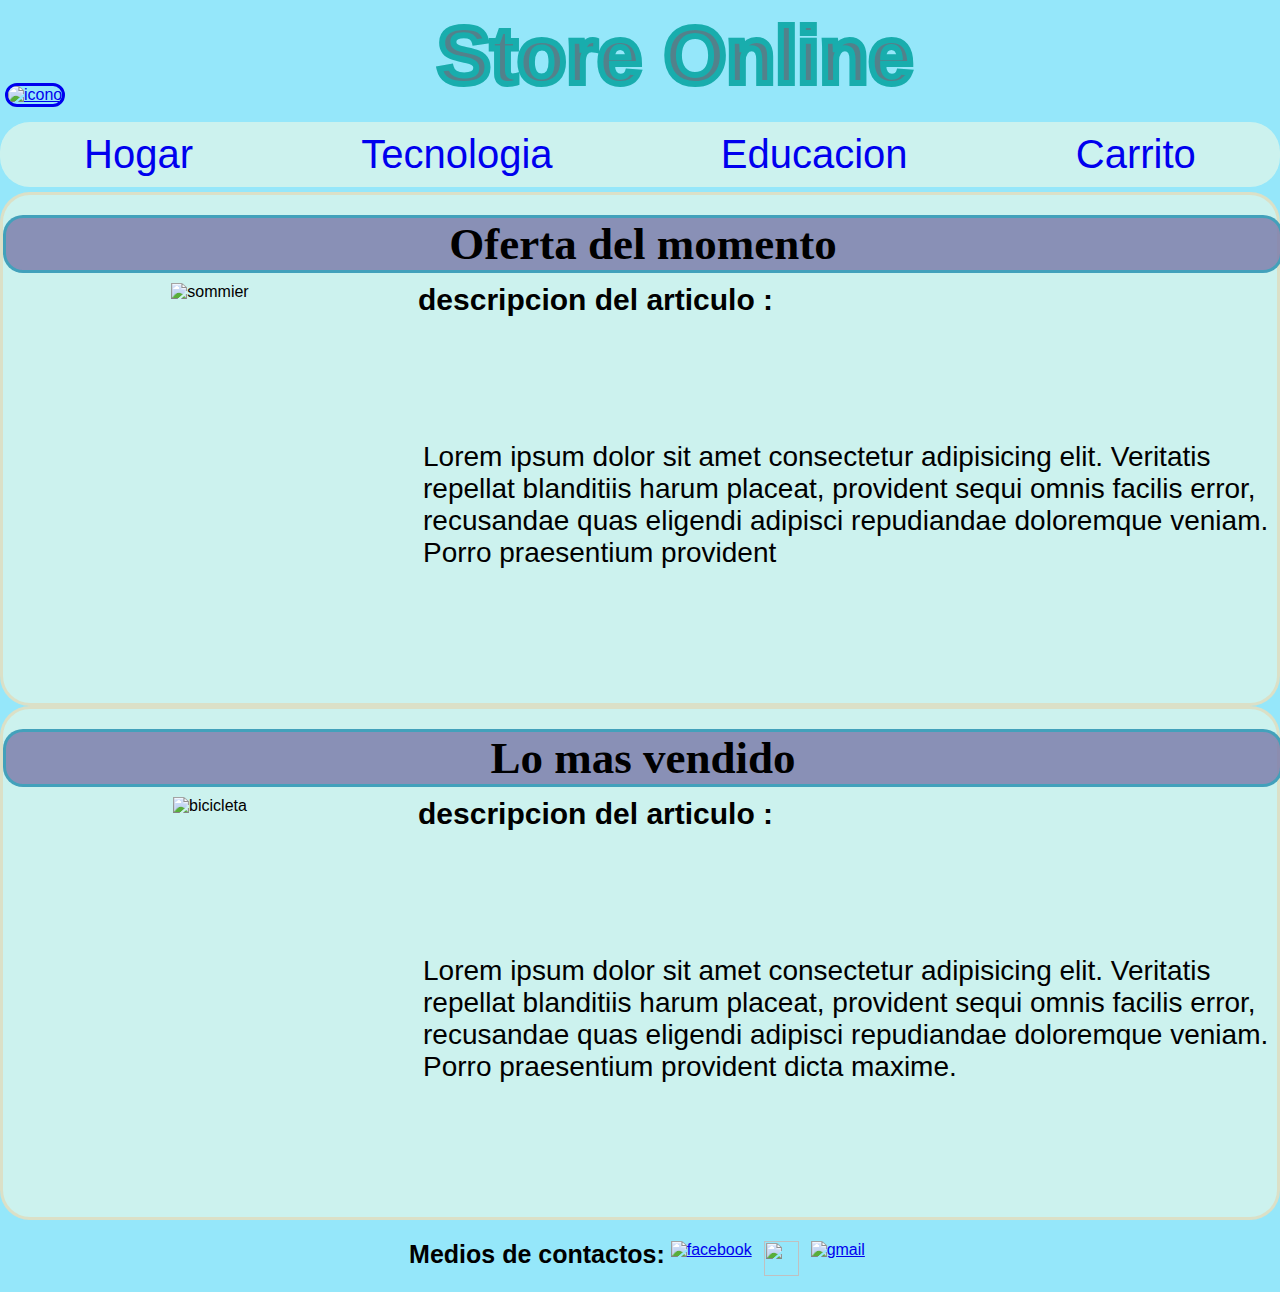
==== index.html @ 679573cf "primer commit" ====
<!DOCTYPE html>
<html lang="en">
<head>
    <meta charset="UTF-8">
    <meta http-equiv="X-UA-Compatible" content="IE=edge">
    <meta name="viewport" content="width=device-width, initial-scale=1.0">
    <title>DESAFIO 3</title>
    <link rel="stylesheet" href="main.css">
</head>
<body class="body-index">
      <div class="contenedor">

          <header>

            <div class="encabezado">
              <h1>Store Online</h1>
            </div> 

            <div class="logo-inicio">
                <a href="index.html"> <img  src="../desafio-3(segunda entrega)/media/tienda_icono.png" alt="icono" class="logo" ></a>
                </div> 

              <nav>
                <div class="hogar"><a href="../desafio-3(segunda entrega)/sections/hogar.html" class="enlaces">Hogar</a></div>
                <div class="tecnologia"><a href="../desafio-3(segunda entrega)/sections/tecnologia.html" class="enlaces">Tecnologia</a></div>
                <div class="educacion"><a href="../desafio-3(segunda entrega)/sections/educacion.html" class="enlaces">Educacion</a></div>
                <div class="carrito"><a href="../desafio-3(segunda entrega)/sections/carrito.html" class="enlaces">Carrito</a></div>
              </nav>

          </header>

          <main>
                <div>
                     <h2 class="seccion">Oferta del momento</h2>
                     <img src="../desafio-3(segunda entrega)/media/cama.jpg" alt="sommier" class="media">
                     <h3 class="descripcion">descripcion del articulo :</h3>
                     <p class="articulo">Lorem ipsum dolor sit amet consectetur adipisicing elit. Veritatis repellat blanditiis harum placeat, provident sequi omnis facilis error, recusandae quas eligendi adipisci repudiandae doloremque veniam. Porro praesentium provident </p>
                </div>
             
                <div>
                   <h2 class="seccion">Lo mas vendido</h2>
                   <img src="../desafio-3(segunda entrega)/media/bici.png" class="media" alt="bicicleta">
                   <h3 class="descripcion">descripcion del articulo :</h3>
                   <p class="articulo">Lorem ipsum dolor sit amet consectetur adipisicing elit. Veritatis repellat blanditiis harum placeat, provident sequi omnis facilis error, recusandae quas eligendi adipisci repudiandae doloremque veniam. Porro praesentium provident dicta maxime. </p>  
               </div>
            
          </main>

          <footer>
            <ul >
              <li><h3>Medios de contactos:</h3></li>
               <li class="pie-de-pagina">
                   <a href="https://www.facebook.com/" target="_blank" > <img src="../desafio-3(segunda entrega)/media/facebook.png" alt="facebook" class="contactos"> </a>
               </li >
               <li class="pie-de-pagina">
                   <a href="https://www.instagram.com/" target="_blank"> <img src="../desafio-3(segunda entrega)/media/ig.png" class="contactos"> </a>
               </li>
               <li class="pie-de-pagina">
                   <a href="https://www.gmail.com/mail/help/intl/es/about.html?iframe" target="_blank"> <img src="../desafio-3(segunda entrega)/media/gmail.png" alt="gmail" class="contactos"> </a>
               </li>
            </ul> 
          </footer>

      </div>
</body>
</html>
---- main.css ----
* {
    margin: 0;
    padding: 0;
    font-family: 'Segoe UI', Tahoma, Geneva, Verdana, sans-serif;
}

.enlaces {
    text-decoration: none;
}

/*====== VISUALIZACION PARA MOVIL =======*/

@media screen and (min-width: 320px) {

    .body-index {
        background-color: rgb(149, 231, 250);
        width: 100vw;
    }
   .body-hogar{
    width: 100vw;
    background-color: rgb(149, 231, 250);
    }
    .contenedor {
        width: 100vw;
        background-color: rgb(149, 231, 250);
        display: grid;
        grid-template-areas: 
         "header"
         "main"
         "footer"
        ;
        grid-gap: 5px;
    }
    header{
        width: 100vw;
        grid-area: header;
        display: grid;
        grid-template-areas: 
        "logo-inicio encabezado"
        "nav nav"
        ;
        grid-gap: 2px 0px;
        background-image: url('../desafio-3(segunda entrega)/media/personas.jpg');
        background-size: contain;
    }
    main{
        grid-area: main;
    }
    footer{
        grid-area: footer;
    }
    .encabezado {
        grid: encabezado;
        display: flex;
        justify-content: center;
        align-items: flex-end;
        font-family: Impact, Haettenschweiler, 'Arial Narrow Bold', sans-serif;
        font-size: 19px;
       -webkit-text-stroke: 2px rgb(24, 173, 173);
       -webkit-text-fill-color: transparent;
       text-shadow: 1px 1px 2px rgba(0, 0, 0, 0.7);
        padding: 2px 0px; 
    }
    .logo-inicio{
        grid-area: logo-inicio;
        display: flex;
        justify-content: center;
        align-items: flex-end;

    }
     
    .logo {
        width: 50px;
        height: 50px;
        padding: 0;
        border-style: solid;
        border-radius: 40px;
    }

    nav {
        grid-area: nav;
        width: 100vw;
        background-color: rgba(207, 242, 237, 0.955);
        display: flex;
        flex-direction: row;
        justify-content: space-around;
        border-radius: 30px;
        padding: 10px 0px;
    }
    nav div a{
        font-size: 20px;
        font-family: 'Franklin Gothic Medium', 'Arial Narrow', Arial, sans-serif ;
    }

    main div{
        width: 100vw;
        padding: 20px 0px;
        background-color: rgba(207, 242, 237, 0.955);
         border-style: solid;
         border-radius: 30px;
         border-color: rgba(240, 196, 143, 0.41);
         display: grid;
         box-sizing: border-box;
         grid-template-areas:
           "seccion"
           "media"
           "descripcion"
           "articulo"
         ;
         grid-gap: 10px;
        }
       .seccion {
           grid-area: seccion;
           width: 100vw;
           font-size: 25px;
           text-align: center;
           padding: 0px 5px;
           background-color: rgba(121, 121, 169, 0.815);
          border: solid 3px rgba(37, 167, 190, 0.704);
           border-radius: 20px;
           box-sizing: border-box;
       }
       .media {
           grid-area: media;
           width: 150px;
           height: 150px;
           position: relative;
           left: 85px;
           display: flex;
           justify-items: center;
       }
       .articulo {
           grid-area: articulo;
           font-size: 15px;
           padding: 5px 10px;
           text-align: left;
       }
       .descripcion {
           grid-area: descripcion;
           padding: 0px 5px;
       }
       ul {
           width: 100vw;
           display: flex;
           flex-direction: row;
           list-style: none;
       }
       .contactos {
        width: 30px;
        height: 30px;
        padding: 16px 6px;
    }
      ul li h3 {
          font-size: 19px;
          position: relative;
          top: 15px;
      }
      
      .carrito-compra {
        width: 30px;
        height: 35px;
        box-sizing: 1px;
        border: none;
        padding: 3px;
        background-color: rgba(10, 85, 125, 0.7);
        border-radius: 50%;   
        display: flex;
        justify-content: center;
        align-items: center;
        position: fixed;
        left: 85vw;
        bottom: 7vh;
        box-shadow: 1px 3px 3px 3px rgba(14, 155, 17, 0.5);  
    }
    .carrito-compra img {
        width: 20px;
        height: 25px;
        position: relative;
        right: 2px;
    }
    /*------SECCION LISTA DE COMPRAS-----*/

.body-carrito {
    width: 100vw;
    background-color: rgba(50, 246, 246, 0.829);
    display: grid;
    grid-template-areas: 
    "header-carrito"
    "main-carrito"
    "footer-carrito"
    ;
    grid-gap: 3px;
}

.body-carrito header {
    grid-area: header-carrito;
    display: grid;
    grid-template-areas: 
     "logo titulo  logo-seguro"
     " logo  titulo seguro"
    ;
    grid-gap: 5px;
}
.titulo-carrito{
  grid-area: titulo;
  font-size: 15px;
  display: flex;
  justify-content: center;
  align-items: center;
}
.icono-tienda{
  grid-area: logo;
  display: flex;
  justify-content: center;
  align-items: center;
}
.icono-tienda img {
    width: 50px;
    height: 50px;
}
.seguro-carrito{
    grid-area: seguro;
    font-family: 'Franklin Gothic Medium', 'Arial Narrow', Arial, sans-serif;
    font-size: 10px;
   display: flex;
   justify-content: center;
   align-items: center;
}
.logo-sitio-seguro-carrito{
     grid-area: logo-seguro;
     display: flex;
     justify-content: center;
}
.logo-sitio-seguro-carrito img {
    width: 50px;
    height: 50px;
}

           /*---MAIN DEL CARRITO---*/

.body-carrito main {
  grid-area: main-carrito; 
  display: flex;
  flex-direction: column;
  justify-content: start;
}
.body-carrito main h2 {
    font-size: 20px;
    font-family: Cambria, Cochin, Georgia, Times, 'Times New Roman', serif;
}
       /*---FOOTER DEL CARRITO---*/

.body-carrito footer {
   grid-area: footer-carrito;
} 
.tabla {
     display: flex;
     justify-content: start;
     align-items: flex-end;
     }
.medios-de-pago {
     width: 100px;
     height: 40px;
     }

}

/*====== VISUALIZACION PARA TABLET =======*/

@media screen and (min-width: 700px) {

    .body-index {
        background-color: rgb(149, 231, 250);
        width: 100vw;
    }
    .body-hogar{
        width: 100vw;
        background-color: rgb(149, 231, 250);
    }
    .contenedor {
        
        width: 100vw;
        background-color: rgb(73, 197, 197);
        display: grid;
        grid-template-areas: 
         "header"
         "main"
         "footer"
        ;
        grid-gap: 5px;
    }
    header{
        width: 100vw;
        grid-area: header;
        display: grid;
        grid-template-areas: 
        "logo-inicio encabezado"
        "nav nav"
        ;
        grid-gap: 10px 0px;
        background-image: url('../desafio-3(segunda entrega)/media/personas.jpg');
        background-size: contain;
    }
    main{
        grid-area: main;
    }
    footer{
        grid-area: footer;
    }
    .encabezado {
        grid: encabezado;
        display: flex;
        justify-content: start;
        align-items: flex-end;
        font-family: Impact, Haettenschweiler, 'Arial Narrow Bold', sans-serif;
        font-size: 40px;
       -webkit-text-stroke: 6px rgb(24, 173, 173);
       -webkit-text-fill-color: transparent;
       text-shadow: 1px 1px 2px rgba(0, 0, 0, 0.442);
        padding: 10px 0px; 
    }
    
    .logo-inicio{
        grid-area: logo-inicio;
        display: flex;
        justify-content: start;
        align-items: flex-end;
        padding: 5px;
        transition: all .3s ease-in-out;
    }
    .logo {
        width: 90px;
        height: 90px;
        border-style: solid;
        border-radius: 40px;
    }
    nav {
        grid-area: nav;
        width: 100vw;
        background-color: rgba(207, 242, 237, 0.955);
        display: flex;
        flex-direction: row;
        justify-content: space-around;
        border-radius: 30px;
        padding: 10px 0;
    }
    nav div a{
        font-size: 40px;
        font-family: 'Franklin Gothic Medium', 'Arial Narrow', Arial, sans-serif ;
    }
    main div{
        width: 100vw;
        padding: 20px 0px;
        background-color: rgba(207, 242, 237, 0.955);
         border-style: solid;
         border-radius: 30px;
         border-color: rgba(240, 196, 143, 0.41);
         display: grid;
         grid-template-areas: 
         "seccion seccion"
         "media descripcion"
         "media articulo"
         ;
         grid-gap: 10px;
        }
       .seccion {
           grid-area: seccion;
           width: 100vw;
           font-size: 40px;
           font-family: Cambria, Cochin, Georgia, Times, 'Times New Roman', serif;
           text-align: center;
           padding: 0px 5px;
           background-color: rgba(121, 121, 169, 0.815);
          border: solid 3px rgba(37, 167, 190, 0.704);
           border-radius: 20px;
           box-sizing: border-box;
       }
       .media {
           grid-area: media;
           width: 170px;
           height: 170px;
           position: relative;
           left: 7px;
       }
       .articulo {
           grid-area: articulo;
           font-size: 25px;
           padding: 5px 10px;
           text-align: left;
       }
       .descripcion {
           grid-area: descripcion;
           font-size: 30px;
           padding: 0px 5px;
       }
       ul {
           width: 100vw;
           display: flex;
           flex-direction: row;
           justify-content: center;
           list-style: none;
       }
       .contactos {
        width: 30px;
        height: 30px;
        padding: 16px 6px;
    }
      ul li h3 {
          font-size: 19px;
          position: relative;
          top: 15px;
      } 

    .carrito-compra {
        width: 50px;
        height: 55px;
        box-sizing: 1px;
        border: none;
        padding: 3px;
        background-color: rgba(10, 85, 125, 0.7);
        border-radius: 50%;   
        display: flex;
        justify-content: center;
        align-items: center;
        position: fixed;
        bottom: 0px;
        right: 110px;
        box-shadow: 1px 3px 3px 3px rgba(14, 155, 17, 0.5);  
    }
    .carrito-compra img {
        width: 40px;
        height: 40px;
        position: relative;
        right: 2px;
    }
    /*------SECCION LISTA DE COMPRAS-----*/

.body-carrito {
    width: 100vw;
    background-color: rgba(50, 246, 246, 0.829);
    display: grid;
    grid-template-areas: 
    "header-carrito"
    "main-carrito"
    "footer-carrito"
    ;
    grid-gap: 3px;
}

.body-carrito header {
    grid-area: header-carrito;
    display: grid;
    grid-template-areas: 
     "logo titulo titulo logo-seguro"
     " logo titulo titulo seguro"
    ;
    grid-gap: 15px;
}
.titulo-carrito{
  grid-area: titulo;
  font-size: 20px;
  display: flex;
  justify-content: center;
  align-items: center;
}
.icono-tienda{
  grid-area: logo;
  display: flex;
  justify-content: center;
  align-items: center;
}
.icono-tienda img {
    width: 60px;
    height: 60px;
}
.seguro-carrito{
    grid-area: seguro;
   display: flex;
   justify-content: center;
   align-items: flex-end;
}
.logo-sitio-seguro-carrito{
     grid-area: logo-seguro;
     display: flex;
     justify-content: center;
     align-items: flex-end;
}
.logo-sitio-seguro-carrito img {
    width: 55px;
    height: 55px;
}

           /*---MAIN DEL CARRITO---*/

.body-carrito main {
  grid-area: main-carrito; 
  display: flex;
  flex-direction: column;
  justify-content: start;
}

       /*---FOOTER DEL CARRITO---*/

.body-carrito footer {
   grid-area: footer-carrito;
} 
.tabla {
   display: flex;
   justify-content: center;
   align-items: center;
}
.medios-de-pago {
   width: 200px;
   height: 40px;
    }
    
}

/*====== VISUALIZACION PARA PC/LAPTOP =======*/

@media screen and (min-width: 1020px) {

    .body-index {
        width: 100vw;
        background-color: rgb(149, 231, 250);
    
    }
    .body-hogar{
        width: 100vw;
        background-color: rgb(149, 231, 250);
    }
    .contenedor {    
        width: 100vw;
        background-color: rgb(149, 231, 250);
        grid-template-areas: 
         "header"
         "main"
         "footer"
        ;
        grid-gap: 5px 0px;
    }
    header{
        width: 100vw;
        grid-area: header;
        display: grid;
        grid-template-areas: 
        "logo-inicio encabezado"
        "nav nav"
        ;
        grid-gap: 10px 0px;
        background-image: url('../desafio-3(segunda entrega)/media/personas.jpg');
        background-size: contain;
        box-sizing: border-box;
    }
    .encabezado {
        grid-area: encabezado;
        display: flex;
        justify-content: start;
        align-items: flex-end;
        font-family: Impact, Haettenschweiler, 'Arial Narrow Bold', sans-serif;
        font-size: 40px;
       -webkit-text-stroke: 6px rgb(24, 173, 173);
       -webkit-text-fill-color: transparent;
       text-shadow: 1px 1px 2px rgba(0, 0, 0, 0.442);
        padding: 10px 0px; 
    }
    .logo-inicio{
        grid-area: logo-inicio;
        display: flex;
        justify-content: start;
        align-items: flex-end;
        padding: 5px;
        transition: all .3s ease-in-out;
    }
    .logo {
        width: 95px;
        height: 95px;
        border-style: solid;
        border-radius: 40px;
    }
    main{
        grid-area: main;
    }
    footer{
        grid-area: footer;
    }
    nav{
        grid-area: nav;
        width: 100vw;
        background-color: rgba(207, 242, 237, 0.955);
        display: flex;
        flex-direction: row;
        justify-content: space-around;
        border-radius: 30px;
        padding: 10px 0;
    }
    nav div a{
        font-size: 40px;
        font-family: 'Franklin Gothic Medium', 'Arial Narrow', Arial, sans-serif ;
        transition: all .3s ease-in-out;
    }
    main div{
        width: 100vw;
        background-color: rgba(207, 242, 237, 0.955);
         border-style: solid;
         border-radius: 30px;
         border-color: rgba(240, 196, 143, 0.41);
         display: grid;
         grid-template-areas: 
         "seccion seccion"
         "media descripcion"
         "media articulo"
         ;
         grid-gap: 10px;
        }
       .seccion {
           grid-area: seccion;
           width: 100vw;
           font-size: 45px;
           font-family: Cambria, Cochin, Georgia, Times, 'Times New Roman', serif;
           text-align: center;
           padding: 0px 5px;
           background-color: rgba(121, 121, 169, 0.815);
          border: solid 3px rgba(37, 167, 190, 0.704);
           border-radius: 20px;
           box-sizing: border-box;
       }
       .media {
           grid-area: media;
           width: 400px;
           height: 400px;
           position: relative;
           left: 7px;
       }
       .articulo {
           grid-area: articulo;
           font-size: 28px;
           padding: 5px 10px;
           text-align: left;
       }
       .descripcion {
           grid-area: descripcion;
           font-size: 30px;
           padding: 0px 5px;
       }
       ul {
           width: 100vw;
           display: flex;
           flex-direction: row;
           justify-content: center;
           list-style: none;
       }
       .contactos {
        width: 35px;
        height: 35px;
        padding: 16px 6px;
        transition: all .4s ease-in-out;
    }
      ul li h3 {
          font-size: 25px;
          position: relative;
          top: 15px;
      } 
       
      .carrito-compra {
          width: 80px;
          height: 80px;
          box-sizing: 1px;
          border: none;
          padding: 3px;
          background-color: rgba(10, 85, 125, 0.7);
          border-radius: 50%;   
          display: flex;
          justify-content: center;
          align-items: center;
          position: fixed;
          left: 95vw;
          bottom: 1vh;
          box-shadow: 1px 3px 3px 3px rgba(14, 155, 17, 0.5);  
        
          transition: all .3s ease-in-out;
           
      }
      .carrito-compra img {
          width: 50px;
          height: 50px;
          position: relative;
          right: 3px;
      }
     /*------SECCION LISTA DE COMPRAS-----*/

     .body-carrito {
         width: 100vw;
         background-color: rgba(50, 246, 246, 0.829);
         display: grid;
         grid-template-areas: 
         "header-carrito"
         "main-carrito"
         "footer-carrito"
         ;
         grid-gap: 3px;
     }
    
     .body-carrito header {
         grid-area: header-carrito;
         display: grid;
         grid-template-areas: 
          "logo titulo titulo logo-seguro"
          " logo titulo titulo seguro"
         ;
         grid-gap: 5px;
     }
     .titulo-carrito{
       grid-area: titulo;
       font-size: 30px;
       position: relative;
       top: 40px;
       right: 40px;
     }
     .icono-tienda{
       grid-area: logo;
       display: flex;
       justify-content: center;
       align-items: end;
     }
     .icono-tienda img {
         width: 100px;
         height: 100px;
     }
     .seguro-carrito{
         grid-area: seguro;
        display: flex;
        justify-content: center;
        align-items: flex-end;
     }
     .logo-sitio-seguro-carrito{
          grid-area: logo-seguro;
          display: flex;
          justify-content: center;
     }
     .logo-sitio-seguro-carrito img {
         width: 100px;
         height: 100px;
     }

                /*---MAIN DEL CARRITO---*/
    
     .body-carrito main {
       grid-area: main-carrito; 
       display: flex;
       flex-direction: column;
       justify-content: start;
    }
    
            /*---FOOTER DEL CARRITO---*/

    .body-carrito footer {
        grid-area: footer-carrito;
    } 
    .tabla {
        display: flex;
        justify-content: end;
        align-items: center;
    }
    .medios-de-pago {
        width: 300px;
        height: 80px;
    }

   /*====== HOVER UTILIZADOS ======*/

    .logo:hover {
        box-sizing: 5px;
        border: none;
        padding: 7px 0px;
        border-radius: 30px;
        background-color: aliceblue ;
        box-shadow: 1px 3px 3px 3px rgba(76, 178, 203, 0.5);
    }

   nav div a:hover {
       box-sizing: 5px;
       border: none;
       padding: 7px 0px;
       border-radius: 30px;
       background-color: aliceblue ;
       box-shadow: 1px 3px 3px 3px rgba(76, 178, 203, 0.5);  
       transform: scale(1.2);
   }

   .carrito-compra:hover {
    transform: scale(1.3);
     }
 
    .contactos:hover {
    transform: scale(1.3);
     }

}
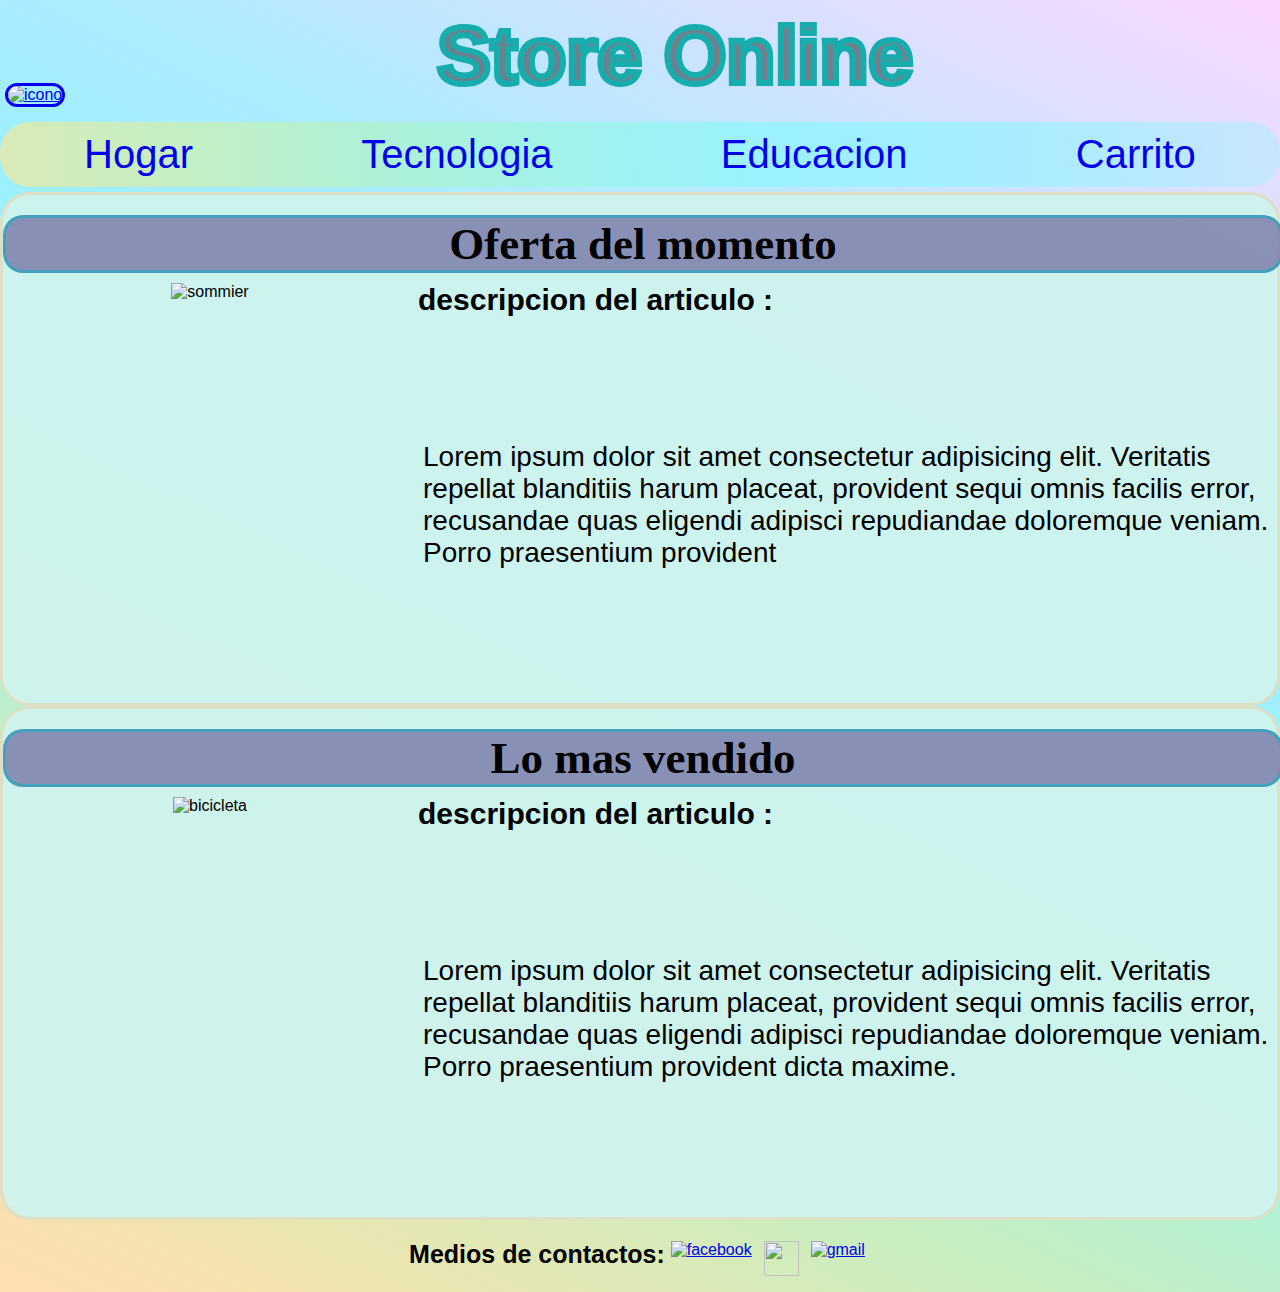
==== commit c6182fe2: "se añaden gradientes" ====
--- a/index.html
+++ b/index.html
@@ -4,7 +4,7 @@
     <meta charset="UTF-8">
     <meta http-equiv="X-UA-Compatible" content="IE=edge">
     <meta name="viewport" content="width=device-width, initial-scale=1.0">
-    <title>DESAFIO 3</title>
+    <title>DESAFIO 4</title>
     <link rel="stylesheet" href="main.css">
 </head>
 <body class="body-index">
@@ -17,14 +17,14 @@
             </div> 
 
             <div class="logo-inicio">
-                <a href="index.html"> <img  src="../desafio-3(segunda entrega)/media/tienda_icono.png" alt="icono" class="logo" ></a>
+                <a href="index.html"> <img  src="../DESAFIO-04/media/tienda_icono.png" alt="icono" class="logo" ></a>
                 </div> 
 
               <nav>
-                <div class="hogar"><a href="../desafio-3(segunda entrega)/sections/hogar.html" class="enlaces">Hogar</a></div>
-                <div class="tecnologia"><a href="../desafio-3(segunda entrega)/sections/tecnologia.html" class="enlaces">Tecnologia</a></div>
-                <div class="educacion"><a href="../desafio-3(segunda entrega)/sections/educacion.html" class="enlaces">Educacion</a></div>
-                <div class="carrito"><a href="../desafio-3(segunda entrega)/sections/carrito.html" class="enlaces">Carrito</a></div>
+                <div class="hogar"><a href="../DESAFIO-04/sections/hogar.html" class="enlaces">Hogar</a></div>
+                <div class="tecnologia"><a href="../DESAFIO-04/sections/tecnologia.html" class="enlaces">Tecnologia</a></div>
+                <div class="educacion"><a href="../DESAFIO-04/sections/educacion.html" class="enlaces">Educacion</a></div>
+                <div class="carrito"><a href="../DESAFIO-04/sections/carrito.html" class="enlaces">Carrito</a></div>
               </nav>
 
           </header>
@@ -32,14 +32,14 @@
           <main>
                 <div>
                      <h2 class="seccion">Oferta del momento</h2>
-                     <img src="../desafio-3(segunda entrega)/media/cama.jpg" alt="sommier" class="media">
+                     <img src="../DESAFIO-04/media/cama.jpg" alt="sommier" class="media">
                      <h3 class="descripcion">descripcion del articulo :</h3>
                      <p class="articulo">Lorem ipsum dolor sit amet consectetur adipisicing elit. Veritatis repellat blanditiis harum placeat, provident sequi omnis facilis error, recusandae quas eligendi adipisci repudiandae doloremque veniam. Porro praesentium provident </p>
                 </div>
              
                 <div>
                    <h2 class="seccion">Lo mas vendido</h2>
-                   <img src="../desafio-3(segunda entrega)/media/bici.png" class="media" alt="bicicleta">
+                   <img src="../DESAFIO-04/media/bici.png" class="media" alt="bicicleta">
                    <h3 class="descripcion">descripcion del articulo :</h3>
                    <p class="articulo">Lorem ipsum dolor sit amet consectetur adipisicing elit. Veritatis repellat blanditiis harum placeat, provident sequi omnis facilis error, recusandae quas eligendi adipisci repudiandae doloremque veniam. Porro praesentium provident dicta maxime. </p>  
                </div>
@@ -50,13 +50,13 @@
             <ul >
               <li><h3>Medios de contactos:</h3></li>
                <li class="pie-de-pagina">
-                   <a href="https://www.facebook.com/" target="_blank" > <img src="../desafio-3(segunda entrega)/media/facebook.png" alt="facebook" class="contactos"> </a>
+                   <a href="https://www.facebook.com/" target="_blank" > <img src="../DESAFIO-04/media/facebook.png" alt="facebook" class="contactos"> </a>
                </li >
                <li class="pie-de-pagina">
-                   <a href="https://www.instagram.com/" target="_blank"> <img src="../desafio-3(segunda entrega)/media/ig.png" class="contactos"> </a>
+                   <a href="https://www.instagram.com/" target="_blank"> <img src="../DESAFIO-04/media/ig.png" class="contactos"> </a>
                </li>
                <li class="pie-de-pagina">
-                   <a href="https://www.gmail.com/mail/help/intl/es/about.html?iframe" target="_blank"> <img src="../desafio-3(segunda entrega)/media/gmail.png" alt="gmail" class="contactos"> </a>
+                   <a href="https://www.gmail.com/mail/help/intl/es/about.html?iframe" target="_blank"> <img src="../DESAFIO-04/media/gmail.png" alt="gmail" class="contactos"> </a>
                </li>
             </ul> 
           </footer>
--- a/main.css
+++ b/main.css
@@ -13,16 +13,16 @@
 @media screen and (min-width: 320px) {
 
     .body-index {
-        background-color: rgb(149, 231, 250);
+        background-image: linear-gradient(25deg, #ffdeb2 0, #fae0b1 3.33%, #f4e3b0 6.67%, #ece5b1 10%, #e5e7b3 13.33%, #dde9b6 16.67%, #d5ebb9 20%, #cdedbe 23.33%, #c6eec3 26.67%, #beefc9 30%, #b7f0cf 33.33%, #b0f1d6 36.67%, #aaf2dd 40%, #a4f2e4 43.33%, #a0f2eb 46.67%, #9df2f2 50%, #9bf2f9 53.33%, #9cf1ff 56.67%, #9df0ff 60%, #a1efff 63.33%, #a6edff 66.67%, #acecff 70%, #b3eaff 73.33%, #bce8ff 76.67%, #c5e6ff 80%, #cee3ff 83.33%, #d7e1ff 86.67%, #e1dfff 90%, #eadcff 93.33%, #f2daff 96.67%, #fad8ff 100%);
         width: 100vw;
     }
    .body-hogar{
     width: 100vw;
-    background-color: rgb(149, 231, 250);
+    background-image: linear-gradient(25deg, #ffdeb2 0, #fae0b1 3.33%, #f4e3b0 6.67%, #ece5b1 10%, #e5e7b3 13.33%, #dde9b6 16.67%, #d5ebb9 20%, #cdedbe 23.33%, #c6eec3 26.67%, #beefc9 30%, #b7f0cf 33.33%, #b0f1d6 36.67%, #aaf2dd 40%, #a4f2e4 43.33%, #a0f2eb 46.67%, #9df2f2 50%, #9bf2f9 53.33%, #9cf1ff 56.67%, #9df0ff 60%, #a1efff 63.33%, #a6edff 66.67%, #acecff 70%, #b3eaff 73.33%, #bce8ff 76.67%, #c5e6ff 80%, #cee3ff 83.33%, #d7e1ff 86.67%, #e1dfff 90%, #eadcff 93.33%, #f2daff 96.67%, #fad8ff 100%);
     }
     .contenedor {
         width: 100vw;
-        background-color: rgb(149, 231, 250);
+        background-image: linear-gradient(25deg, #ffdeb2 0, #fae0b1 3.33%, #f4e3b0 6.67%, #ece5b1 10%, #e5e7b3 13.33%, #dde9b6 16.67%, #d5ebb9 20%, #cdedbe 23.33%, #c6eec3 26.67%, #beefc9 30%, #b7f0cf 33.33%, #b0f1d6 36.67%, #aaf2dd 40%, #a4f2e4 43.33%, #a0f2eb 46.67%, #9df2f2 50%, #9bf2f9 53.33%, #9cf1ff 56.67%, #9df0ff 60%, #a1efff 63.33%, #a6edff 66.67%, #acecff 70%, #b3eaff 73.33%, #bce8ff 76.67%, #c5e6ff 80%, #cee3ff 83.33%, #d7e1ff 86.67%, #e1dfff 90%, #eadcff 93.33%, #f2daff 96.67%, #fad8ff 100%);
         display: grid;
         grid-template-areas: 
          "header"
@@ -40,7 +40,7 @@
         "nav nav"
         ;
         grid-gap: 2px 0px;
-        background-image: url('../desafio-3(segunda entrega)/media/personas.jpg');
+        background-image: url('../DESAFIO-04/media/personas.jpg');
         background-size: contain;
     }
     main{
@@ -80,7 +80,7 @@
     nav {
         grid-area: nav;
         width: 100vw;
-        background-color: rgba(207, 242, 237, 0.955);
+        background-image: linear-gradient(85deg, #d9eab7 0, #d2ecbb 5%, #caedc0 10%, #c3efc5 15%, #bcf0cb 20%, #b5f1d1 25%, #aef1d7 30%, #a9f2de 35%, #a4f2e5 40%, #a0f2eb 45%, #9df2f2 50%, #9cf2f8 55%, #9bf1fe 60%, #9df0ff 65%, #a0efff 70%, #a4eeff 75%, #aaecff 80%, #b1ebff 85%, #b8e9ff 90%, #c1e7ff 95%, #c9e5ff 100%);
         display: flex;
         flex-direction: row;
         justify-content: space-around;
@@ -98,7 +98,6 @@
         background-color: rgba(207, 242, 237, 0.955);
          border-style: solid;
          border-radius: 30px;
-         border-color: rgba(240, 196, 143, 0.41);
          display: grid;
          box-sizing: border-box;
          grid-template-areas:
@@ -182,7 +181,7 @@
 
 .body-carrito {
     width: 100vw;
-    background-color: rgba(50, 246, 246, 0.829);
+    background-image: radial-gradient(circle at 104.56% 69.86%, #00beec 0, #00bcf3 5%, #00baf9 10%, #00b7fd 15%, #39b4ff 20%, #58b1ff 25%, #70adff 30%, #85aaff 35%, #98a5fc 40%, #a9a1f8 45%, #b99df2 50%, #c799eb 55%, #d395e3 60%, #de91da 65%, #e78ed0 70%, #ef8bc5 75%, #f589bb 80%, #f988af 85%, #fc87a4 90%, #fd8899 95%, #fd898e 100%);
     display: grid;
     grid-template-areas: 
     "header-carrito"
@@ -270,17 +269,17 @@
 @media screen and (min-width: 700px) {
 
     .body-index {
-        background-color: rgb(149, 231, 250);
+        background-image: linear-gradient(25deg, #ffdeb2 0, #fae0b1 3.33%, #f4e3b0 6.67%, #ece5b1 10%, #e5e7b3 13.33%, #dde9b6 16.67%, #d5ebb9 20%, #cdedbe 23.33%, #c6eec3 26.67%, #beefc9 30%, #b7f0cf 33.33%, #b0f1d6 36.67%, #aaf2dd 40%, #a4f2e4 43.33%, #a0f2eb 46.67%, #9df2f2 50%, #9bf2f9 53.33%, #9cf1ff 56.67%, #9df0ff 60%, #a1efff 63.33%, #a6edff 66.67%, #acecff 70%, #b3eaff 73.33%, #bce8ff 76.67%, #c5e6ff 80%, #cee3ff 83.33%, #d7e1ff 86.67%, #e1dfff 90%, #eadcff 93.33%, #f2daff 96.67%, #fad8ff 100%);
         width: 100vw;
     }
     .body-hogar{
         width: 100vw;
-        background-color: rgb(149, 231, 250);
+        background-image: linear-gradient(25deg, #ffdeb2 0, #fae0b1 3.33%, #f4e3b0 6.67%, #ece5b1 10%, #e5e7b3 13.33%, #dde9b6 16.67%, #d5ebb9 20%, #cdedbe 23.33%, #c6eec3 26.67%, #beefc9 30%, #b7f0cf 33.33%, #b0f1d6 36.67%, #aaf2dd 40%, #a4f2e4 43.33%, #a0f2eb 46.67%, #9df2f2 50%, #9bf2f9 53.33%, #9cf1ff 56.67%, #9df0ff 60%, #a1efff 63.33%, #a6edff 66.67%, #acecff 70%, #b3eaff 73.33%, #bce8ff 76.67%, #c5e6ff 80%, #cee3ff 83.33%, #d7e1ff 86.67%, #e1dfff 90%, #eadcff 93.33%, #f2daff 96.67%, #fad8ff 100%);
     }
     .contenedor {
         
         width: 100vw;
-        background-color: rgb(73, 197, 197);
+        background-image: linear-gradient(25deg, #ffdeb2 0, #fae0b1 3.33%, #f4e3b0 6.67%, #ece5b1 10%, #e5e7b3 13.33%, #dde9b6 16.67%, #d5ebb9 20%, #cdedbe 23.33%, #c6eec3 26.67%, #beefc9 30%, #b7f0cf 33.33%, #b0f1d6 36.67%, #aaf2dd 40%, #a4f2e4 43.33%, #a0f2eb 46.67%, #9df2f2 50%, #9bf2f9 53.33%, #9cf1ff 56.67%, #9df0ff 60%, #a1efff 63.33%, #a6edff 66.67%, #acecff 70%, #b3eaff 73.33%, #bce8ff 76.67%, #c5e6ff 80%, #cee3ff 83.33%, #d7e1ff 86.67%, #e1dfff 90%, #eadcff 93.33%, #f2daff 96.67%, #fad8ff 100%);
         display: grid;
         grid-template-areas: 
          "header"
@@ -298,7 +297,7 @@
         "nav nav"
         ;
         grid-gap: 10px 0px;
-        background-image: url('../desafio-3(segunda entrega)/media/personas.jpg');
+        background-image: url('../DESAFIO-04/media/personas.jpg');
         background-size: contain;
     }
     main{
@@ -337,7 +336,7 @@
     nav {
         grid-area: nav;
         width: 100vw;
-        background-color: rgba(207, 242, 237, 0.955);
+        background-image: linear-gradient(85deg, #d9eab7 0, #d2ecbb 5%, #caedc0 10%, #c3efc5 15%, #bcf0cb 20%, #b5f1d1 25%, #aef1d7 30%, #a9f2de 35%, #a4f2e5 40%, #a0f2eb 45%, #9df2f2 50%, #9cf2f8 55%, #9bf1fe 60%, #9df0ff 65%, #a0efff 70%, #a4eeff 75%, #aaecff 80%, #b1ebff 85%, #b8e9ff 90%, #c1e7ff 95%, #c9e5ff 100%);
         display: flex;
         flex-direction: row;
         justify-content: space-around;
@@ -437,7 +436,7 @@
 
 .body-carrito {
     width: 100vw;
-    background-color: rgba(50, 246, 246, 0.829);
+    background-image: radial-gradient(circle at 104.56% 69.86%, #00beec 0, #00bcf3 5%, #00baf9 10%, #00b7fd 15%, #39b4ff 20%, #58b1ff 25%, #70adff 30%, #85aaff 35%, #98a5fc 40%, #a9a1f8 45%, #b99df2 50%, #c799eb 55%, #d395e3 60%, #de91da 65%, #e78ed0 70%, #ef8bc5 75%, #f589bb 80%, #f988af 85%, #fc87a4 90%, #fd8899 95%, #fd898e 100%);
     display: grid;
     grid-template-areas: 
     "header-carrito"
@@ -522,16 +521,16 @@
 
     .body-index {
         width: 100vw;
-        background-color: rgb(149, 231, 250);
+        background-image: linear-gradient(25deg, #ffdeb2 0, #fae0b1 3.33%, #f4e3b0 6.67%, #ece5b1 10%, #e5e7b3 13.33%, #dde9b6 16.67%, #d5ebb9 20%, #cdedbe 23.33%, #c6eec3 26.67%, #beefc9 30%, #b7f0cf 33.33%, #b0f1d6 36.67%, #aaf2dd 40%, #a4f2e4 43.33%, #a0f2eb 46.67%, #9df2f2 50%, #9bf2f9 53.33%, #9cf1ff 56.67%, #9df0ff 60%, #a1efff 63.33%, #a6edff 66.67%, #acecff 70%, #b3eaff 73.33%, #bce8ff 76.67%, #c5e6ff 80%, #cee3ff 83.33%, #d7e1ff 86.67%, #e1dfff 90%, #eadcff 93.33%, #f2daff 96.67%, #fad8ff 100%);
     
     }
     .body-hogar{
         width: 100vw;
-        background-color: rgb(149, 231, 250);
+        background-image: linear-gradient(25deg, #ffdeb2 0, #fae0b1 3.33%, #f4e3b0 6.67%, #ece5b1 10%, #e5e7b3 13.33%, #dde9b6 16.67%, #d5ebb9 20%, #cdedbe 23.33%, #c6eec3 26.67%, #beefc9 30%, #b7f0cf 33.33%, #b0f1d6 36.67%, #aaf2dd 40%, #a4f2e4 43.33%, #a0f2eb 46.67%, #9df2f2 50%, #9bf2f9 53.33%, #9cf1ff 56.67%, #9df0ff 60%, #a1efff 63.33%, #a6edff 66.67%, #acecff 70%, #b3eaff 73.33%, #bce8ff 76.67%, #c5e6ff 80%, #cee3ff 83.33%, #d7e1ff 86.67%, #e1dfff 90%, #eadcff 93.33%, #f2daff 96.67%, #fad8ff 100%);
     }
     .contenedor {    
         width: 100vw;
-        background-color: rgb(149, 231, 250);
+        background-image: linear-gradient(25deg, #ffdeb2 0, #fae0b1 3.33%, #f4e3b0 6.67%, #ece5b1 10%, #e5e7b3 13.33%, #dde9b6 16.67%, #d5ebb9 20%, #cdedbe 23.33%, #c6eec3 26.67%, #beefc9 30%, #b7f0cf 33.33%, #b0f1d6 36.67%, #aaf2dd 40%, #a4f2e4 43.33%, #a0f2eb 46.67%, #9df2f2 50%, #9bf2f9 53.33%, #9cf1ff 56.67%, #9df0ff 60%, #a1efff 63.33%, #a6edff 66.67%, #acecff 70%, #b3eaff 73.33%, #bce8ff 76.67%, #c5e6ff 80%, #cee3ff 83.33%, #d7e1ff 86.67%, #e1dfff 90%, #eadcff 93.33%, #f2daff 96.67%, #fad8ff 100%);
         grid-template-areas: 
          "header"
          "main"
@@ -548,7 +547,7 @@
         "nav nav"
         ;
         grid-gap: 10px 0px;
-        background-image: url('../desafio-3(segunda entrega)/media/personas.jpg');
+        background-image: url('../DESAFIO-04/media/personas.jpg');
         background-size: contain;
         box-sizing: border-box;
     }
@@ -587,7 +586,7 @@
     nav{
         grid-area: nav;
         width: 100vw;
-        background-color: rgba(207, 242, 237, 0.955);
+        background-image: linear-gradient(85deg, #d9eab7 0, #d2ecbb 5%, #caedc0 10%, #c3efc5 15%, #bcf0cb 20%, #b5f1d1 25%, #aef1d7 30%, #a9f2de 35%, #a4f2e5 40%, #a0f2eb 45%, #9df2f2 50%, #9cf2f8 55%, #9bf1fe 60%, #9df0ff 65%, #a0efff 70%, #a4eeff 75%, #aaecff 80%, #b1ebff 85%, #b8e9ff 90%, #c1e7ff 95%, #c9e5ff 100%);
         display: flex;
         flex-direction: row;
         justify-content: space-around;
@@ -691,7 +690,7 @@
 
      .body-carrito {
          width: 100vw;
-         background-color: rgba(50, 246, 246, 0.829);
+         background-image: radial-gradient(circle at 104.56% 69.86%, #00beec 0, #00bcf3 5%, #00baf9 10%, #00b7fd 15%, #39b4ff 20%, #58b1ff 25%, #70adff 30%, #85aaff 35%, #98a5fc 40%, #a9a1f8 45%, #b99df2 50%, #c799eb 55%, #d395e3 60%, #de91da 65%, #e78ed0 70%, #ef8bc5 75%, #f589bb 80%, #f988af 85%, #fc87a4 90%, #fd8899 95%, #fd898e 100%);
          display: grid;
          grid-template-areas: 
          "header-carrito"
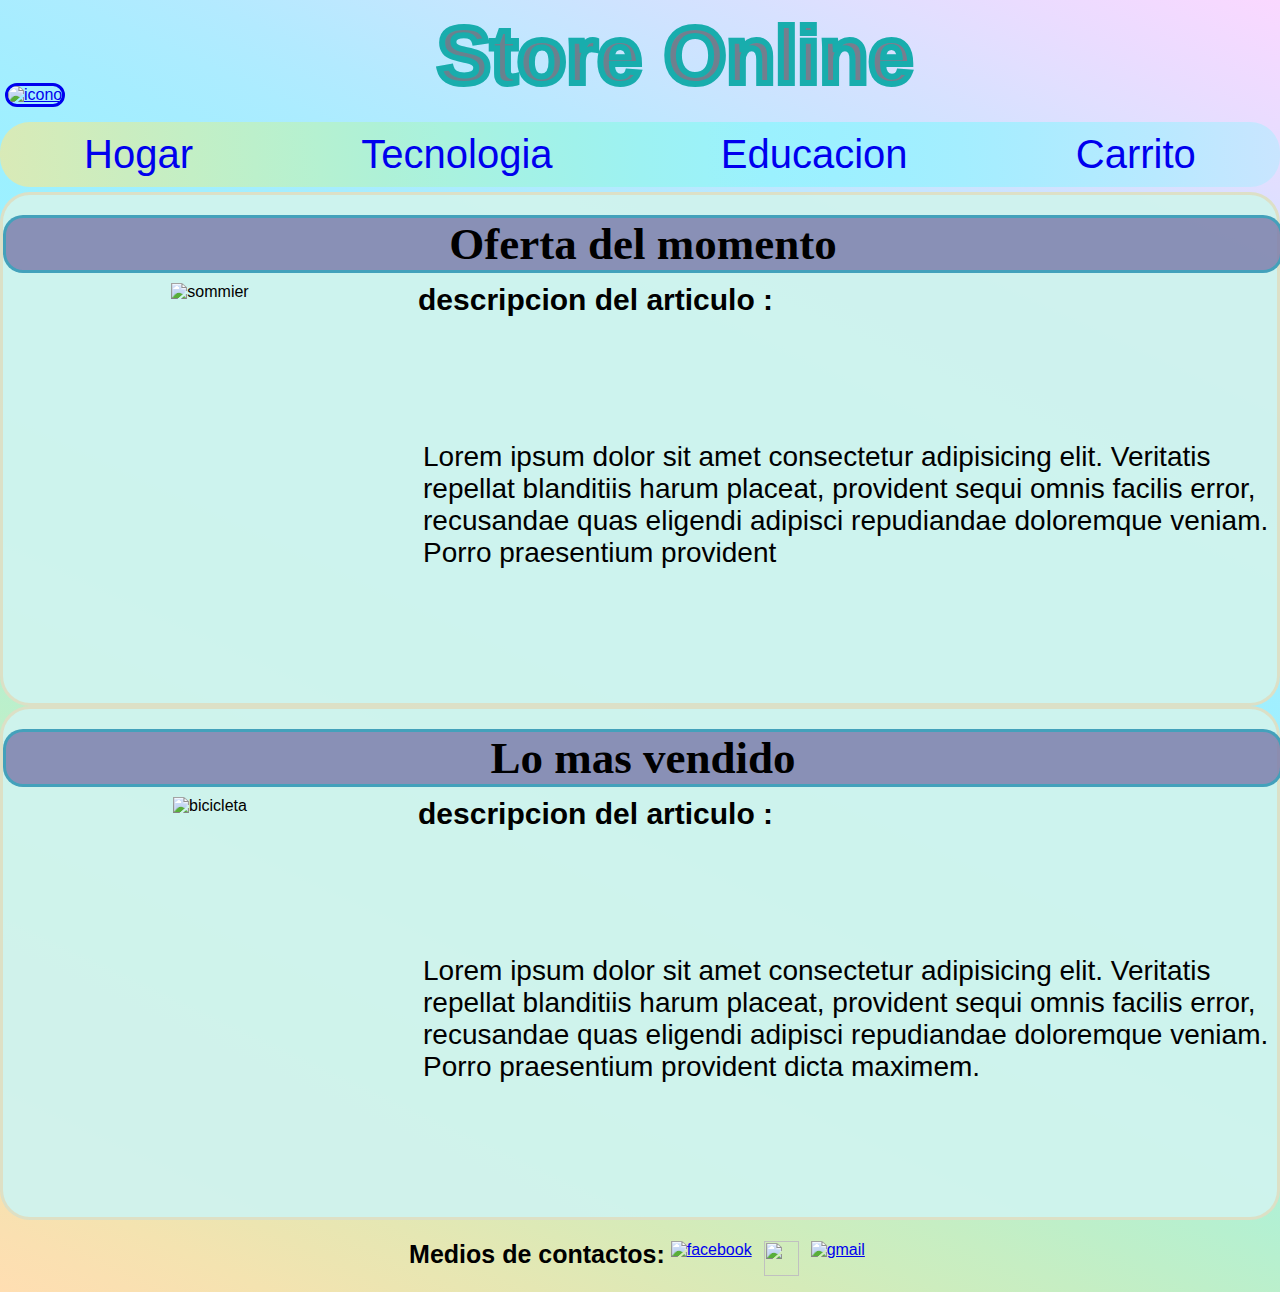
==== commit 6b0d67be: "presentacion final" ====
--- a/index.html
+++ b/index.html
@@ -41,14 +41,14 @@
                    <h2 class="seccion">Lo mas vendido</h2>
                    <img src="../DESAFIO-04/media/bici.png" class="media" alt="bicicleta">
                    <h3 class="descripcion">descripcion del articulo :</h3>
-                   <p class="articulo">Lorem ipsum dolor sit amet consectetur adipisicing elit. Veritatis repellat blanditiis harum placeat, provident sequi omnis facilis error, recusandae quas eligendi adipisci repudiandae doloremque veniam. Porro praesentium provident dicta maxime. </p>  
+                   <p class="articulo">Lorem ipsum dolor sit amet consectetur adipisicing elit. Veritatis repellat blanditiis harum placeat, provident sequi omnis facilis error, recusandae quas eligendi adipisci repudiandae doloremque veniam. Porro praesentium provident dicta maximem.</p>  
                </div>
             
           </main>
 
           <footer>
             <ul >
-              <li><h3>Medios de contactos:</h3></li>
+              <li><h3>Medios de contactos: </h3></li>
                <li class="pie-de-pagina">
                    <a href="https://www.facebook.com/" target="_blank" > <img src="../DESAFIO-04/media/facebook.png" alt="facebook" class="contactos"> </a>
                </li >
@@ -56,7 +56,7 @@
                    <a href="https://www.instagram.com/" target="_blank"> <img src="../DESAFIO-04/media/ig.png" class="contactos"> </a>
                </li>
                <li class="pie-de-pagina">
-                   <a href="https://www.gmail.com/mail/help/intl/es/about.html?iframe" target="_blank"> <img src="../DESAFIO-04/media/gmail.png" alt="gmail" class="contactos"> </a>
+                   <a href="../DESAFIO-04/sections/correo.html"> <img src="../DESAFIO-04/media/gmail.png" alt="gmail" class="contactos"></a>
                </li>
             </ul> 
           </footer>
--- a/main.css
+++ b/main.css
@@ -261,7 +261,108 @@
      width: 100px;
      height: 40px;
      }
-
+     .body-correo {
+        box-sizing: border-box;
+        display: flex;
+        justify-content: center;
+        align-items: center;
+        background-image: radial-gradient(circle at 9.82% 60.77%, #42be9f 0, #2dbea9 5%, #09bfb4 10%, #00bebe 15%, #00bec8 20%, #00bdd1 25%, #00bcda 30%, #00bbe2 35%, #00b9e8 40%, #1bb7ee 45%, #3cb5f2 50%, #54b2f5 55%, #69aff6 60%, #7cacf6 65%, #8da8f4 70%, #9ea5f1 75%, #ada1ed 80%, #ba9de7 85%, #c799e1 90%, #d296d9 95%, #db93d0 100%);
+    }    
+                /*------SECCION CORREO------*/
+
+    .seccion-correo {
+        width: 100vw;
+        height: 100vh;
+        background-color: #431f89;
+        border-radius: 15px;
+        font-size: 18px;
+        padding: 12px 3px;
+        display: grid;
+        grid-template-areas: 
+        "consulta consulta"
+        "nombre nombre"
+        "apellido apellido"
+        "correo correo"
+        "mensaje mensaje"
+         "enviar reset"
+         "regresar regresar"
+        ;
+        grid-gap: 15px;
+        box-shadow: 7px 13px 37px #000;
+    }
+    .nombre {
+        grid-area: nombre;
+        font-size: 18px;
+        border-color: #9df2f2;
+        font-family: Arial, Helvetica, sans-serif;
+        background-color: #431f89;
+        border-radius: 10px;
+    }
+    .apellido {
+        grid-area: apellido;
+        font-size: 18px;
+        border-color: #9df2f2;
+        font-family: Arial, Helvetica, sans-serif;
+        background-color: #431f89;
+        border-radius: 10px;
+    }
+    .correo {
+        grid-area: correo;
+        font-size: 18px;
+        border-radius: 10px;
+        font-family: Arial, Helvetica, sans-serif;
+        border-color: #9df2f2;
+        background-color: #431f89;
+    }
+    .mensaje {
+        grid-area: mensaje;
+        width: 100%;
+        font-size: 22px;
+        font-family: Arial, Helvetica, sans-serif;
+        border-radius: 10px;
+        border-color: #9df2f2;
+        background-color: #431f89;
+        height: 250px;
+    } 
+    .enviar {
+        grid-area: enviar;
+        font-size: 15px;
+        border-radius: 10px;
+        width: 80px;
+        height: 30px;
+        text-decoration: none;
+    }
+    .reset {
+        grid-area: reset;
+        font-size: 15px;
+        height: 30px;
+        border-radius: 10px;
+        width: 80px;
+        display: flex;
+        justify-content: center;
+        justify-self: end;
+    }
+    .titulo-consulta {
+     grid-area: consulta;
+     color: #c1e7ff;
+     display: flex;
+     justify-content: center;
+     font-family: 'Courier New', Courier, monospace;
+    }
+    .regresar-index {
+        grid-area: regresar;
+        width: 70px;
+        height: 25px;
+        color: black;
+        background-color: white;
+        text-decoration: none;
+        border-radius: 10px;
+        border-color: white;
+        font-size: 15px;
+        display: flex;
+        justify-content: center;
+        justify-self: end;
+    }                
 }
 
 /*====== VISUALIZACION PARA TABLET =======*/
@@ -512,7 +613,104 @@
    width: 200px;
    height: 40px;
     }
-    
+
+              /*------SECCION CORREO------*/
+
+    .body-correo {
+        box-sizing: border-box;
+        display: flex;
+        justify-content: center;
+        align-items: center;
+        background-image: radial-gradient(circle at 9.82% 60.77%, #42be9f 0, #2dbea9 5%, #09bfb4 10%, #00bebe 15%, #00bec8 20%, #00bdd1 25%, #00bcda 30%, #00bbe2 35%, #00b9e8 40%, #1bb7ee 45%, #3cb5f2 50%, #54b2f5 55%, #69aff6 60%, #7cacf6 65%, #8da8f4 70%, #9ea5f1 75%, #ada1ed 80%, #ba9de7 85%, #c799e1 90%, #d296d9 95%, #db93d0 100%);
+    }    
+               
+    .seccion-correo {
+        width: 500px;
+        height: 450px;
+        margin-top: 200px;
+        background-color: #431f89;
+        border-radius: 15px;
+        font-size: 18px;
+        padding: 30px;
+        display: grid;
+        grid-template-areas: 
+        "consulta consulta consulta"
+        "nombre apellido apellido"
+        "correo correo correo"
+        "mensaje  mensaje mensaje"
+         "enviar reset regresar"
+        ;
+        grid-gap: 15px;
+        box-shadow: 7px 13px 37px #000;
+    }
+    .nombre {
+        grid-area: nombre;
+        font-size: 18px;
+        border-color: #9df2f2;
+        font-family: Arial, Helvetica, sans-serif;
+        background-color: #431f89;
+        border-radius: 10px;
+    }
+    .apellido {
+        grid-area: apellido;
+        font-size: 18px;
+        border-color: #9df2f2;
+        font-family: Arial, Helvetica, sans-serif;
+        background-color: #431f89;
+        border-radius: 10px;
+    }
+    .correo {
+        grid-area: correo;
+        font-size: 18px;
+        border-radius: 10px;
+        font-family: Arial, Helvetica, sans-serif;
+        border-color: #9df2f2;
+        background-color: #431f89;
+    }
+    .mensaje {
+        grid-area: mensaje;
+        width: 100%;
+        font-size: 22px;
+        font-family: Arial, Helvetica, sans-serif;
+        border-radius: 10px;
+        border-color: #9df2f2;
+        background-color: #431f89;
+        height: 250px;
+    } 
+    .enviar {
+        grid-area: enviar;
+        font-size: 20px;
+        border-radius: 10px;
+        width: 70px;
+        text-decoration: none;
+    }
+    .reset {
+        grid-area: reset;
+        font-size: 20px;
+        border-radius: 10px;
+        width: 90px;
+       position: relative;
+       right: 20vw ;
+    }
+    .titulo-consulta {
+     grid-area: consulta;
+     color: #c1e7ff;
+     display: flex;
+     justify-content: center;
+     font-family: 'Courier New', Courier, monospace;
+    }
+    .regresar-index {
+        grid-area: regresar;
+        width: 85px;
+        color: black;
+        background-color: white;
+        text-decoration: none;
+        border-radius: 10px;
+        border-color: white;
+        font-size: 20px;
+        display: flex;
+        justify-content: center;
+    }                
 }
 
 /*====== VISUALIZACION PARA PC/LAPTOP =======*/
@@ -795,4 +993,101 @@
     transform: scale(1.3);
      }
 
+               /*------SECCION CORREO------*/
+     
+    .body-correo {
+        box-sizing: border-box;
+        display: flex;
+        justify-content: center;
+        align-items: center;
+        background-image: radial-gradient(circle at 9.82% 60.77%, #42be9f 0, #2dbea9 5%, #09bfb4 10%, #00bebe 15%, #00bec8 20%, #00bdd1 25%, #00bcda 30%, #00bbe2 35%, #00b9e8 40%, #1bb7ee 45%, #3cb5f2 50%, #54b2f5 55%, #69aff6 60%, #7cacf6 65%, #8da8f4 70%, #9ea5f1 75%, #ada1ed 80%, #ba9de7 85%, #c799e1 90%, #d296d9 95%, #db93d0 100%);
+    }    
+               
+    .seccion-correo {
+        width: 500px;
+        height: 450px;
+        margin-top: 200px;
+        background-color: #431f89;
+        border-radius: 15px;
+        font-size: 18px;
+        padding: 30px;
+        display: grid;
+        grid-template-areas: 
+        "consulta consulta consulta"
+        "nombre apellido apellido"
+        "correo correo correo"
+        "mensaje  mensaje mensaje"
+         "enviar reset regresar"
+        ;
+        grid-gap: 15px;
+        box-shadow: 7px 13px 37px #000;
+    }
+    .nombre {
+        grid-area: nombre;
+        font-size: 18px;
+        border-color: #9df2f2;
+        font-family: Arial, Helvetica, sans-serif;
+        background-color: #431f89;
+        border-radius: 10px;
+    }
+    .apellido {
+        grid-area: apellido;
+        font-size: 18px;
+        border-color: #9df2f2;
+        font-family: Arial, Helvetica, sans-serif;
+        background-color: #431f89;
+        border-radius: 10px;
+    }
+    .correo {
+        grid-area: correo;
+        font-size: 18px;
+        border-radius: 10px;
+        font-family: Arial, Helvetica, sans-serif;
+        border-color: #9df2f2;
+        background-color: #431f89;
+    }
+    .mensaje {
+        grid-area: mensaje;
+        width: 100%;
+        font-size: 22px;
+        font-family: Arial, Helvetica, sans-serif;
+        border-radius: 10px;
+        border-color: #9df2f2;
+        background-color: #431f89;
+        height: 250px;
+    } 
+    .enviar {
+        grid-area: enviar;
+        font-size: 20px;
+        border-radius: 10px;
+        width: 70px;
+        text-decoration: none;
+    }
+    .reset {
+        grid-area: reset;
+        font-size: 20px;
+        border-radius: 10px;
+        width: 90px;
+        position: relative;
+        right: 170px;
+    }
+    .titulo-consulta {
+     grid-area: consulta;
+     color: #c1e7ff;
+     display: flex;
+     justify-content: center;
+     font-family: 'Courier New', Courier, monospace;
+    }
+    .regresar-index {
+        grid-area: regresar;
+        width: 85px;
+        color: black;
+        background-color: white;
+        text-decoration: none;
+        border-radius: 10px;
+        border-color: white;
+        font-size: 20px;
+        display: flex;
+        justify-content: center;
+    }                     
 }